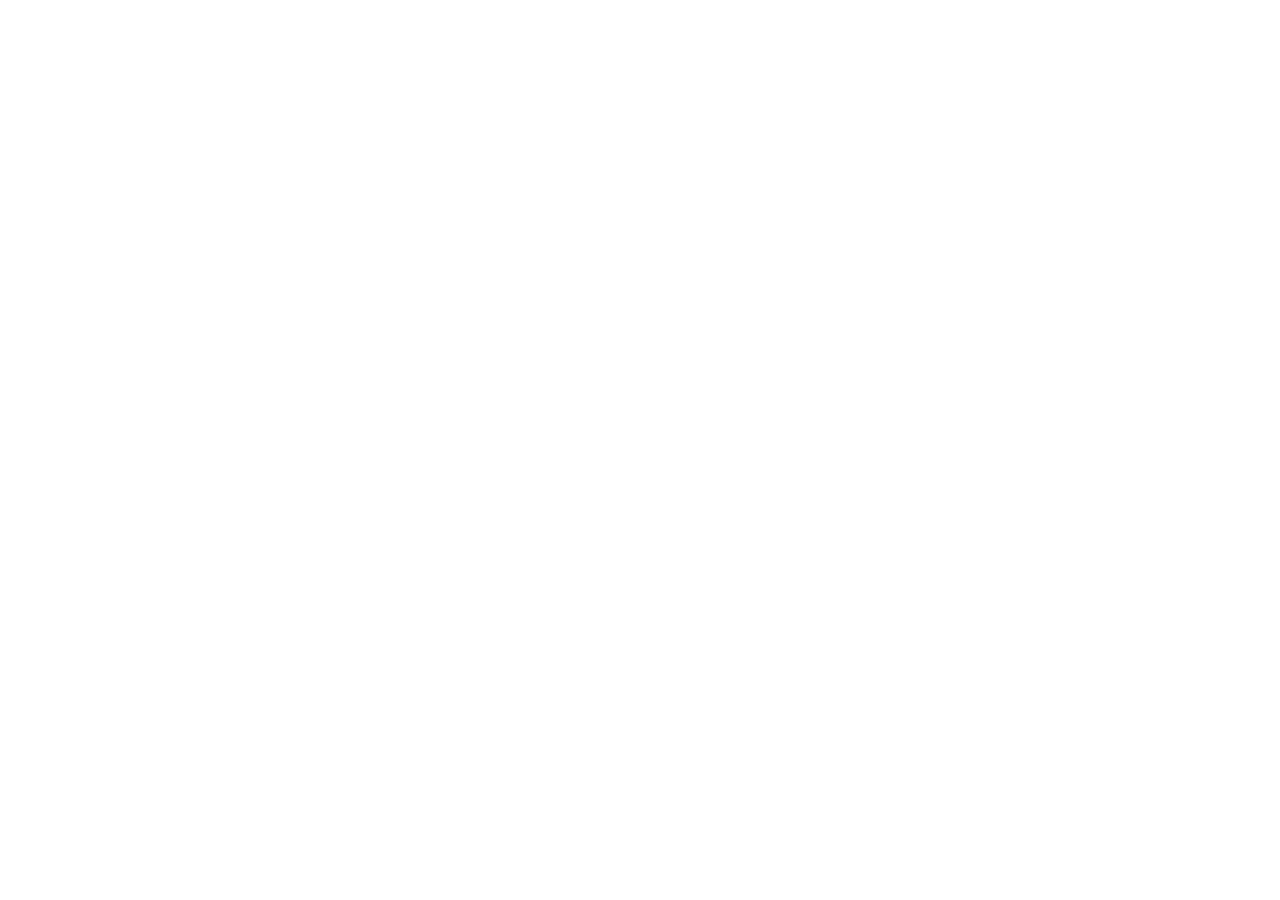
==== index.html @ a7930f32 "Start" ====
<!DOCTYPE html>
<html lang="en">
<head>
    <meta charset="UTF-8">
    <meta name="viewport" content="width=device-width, initial-scale=1.0">
    <!-- <link rel="icon" href="__"> -->
    <link rel="stylesheet" href="./css/main.css">
    <title>SPACE</title>
</head>
<!-- Ulug'bek part -->
<body class="space-body">
    <!-- Site Header -->
    <header class="space-header">
        <div class="container">
            <div class="space"></div>
        </div>
    </header>
    <!-- Site Header -->
    <main>
        <!-- Hero section  -->
        <section class="space-hero-section">
            <div class="container">
                <div class="space-hero"></div>
            </div>
        </section>
        <!-- Hero section  -->
    </main>
    <!-- Site Footer  -->
    <footer class="site-footer">
        <div class="container">
            <div class="footer"></div>
        </div>
    </footer>
    <!-- Site Footer  -->
</body>
</html
---- css/main.css ----
@font-face {
  font-family: "FontName";
  src: url("FileName.eot");
  src: url("FileName.eot?#iefix") format("embedded-opentype"), url("FileName.woff") format("woff"), url("FileName.ttf") format("truetype"), url("FileName.svg#FontName") format("svg");
  font-style: normal;
  font-weight: normal;
}
* {
  margin: 0;
  padding: 0;
  list-style: none;
  text-decoration: none;
  box-sizing: border-box;
}

body {
  font-family: cursive;
}

.visually-hidden {
  position: absolute;
  width: 1px;
  height: 1px;
  margin: -1px;
  border: 0;
  padding: 0;
  white-space: nowrap;
  -webkit-clip-path: inset(100%);
          clip-path: inset(100%);
  clip: rect(0 0 0 0);
  overflow: hidden;
}

.container {
  width: 1200px;
  margin: 0 auto;
  padding: 0 20px;
}

.header {
  display: flex;
  align-items: center;
  justify-content: space-between;
}/*# sourceMappingURL=main.css.map */
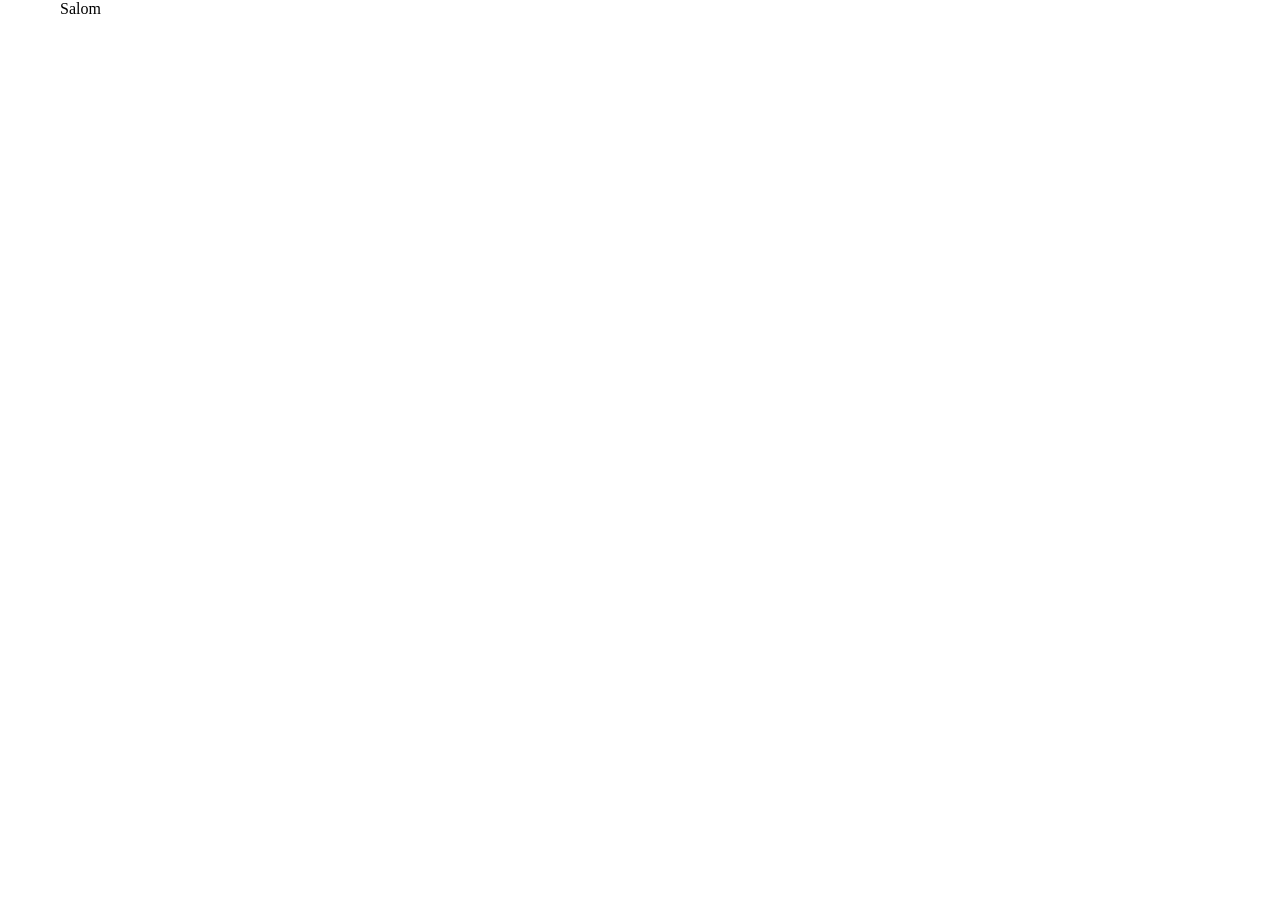
==== commit cfbdb78c: "Finish Space part" ====
--- a/index.html
+++ b/index.html
@@ -12,7 +12,9 @@
     <!-- Site Header -->
     <header class="space-header">
         <div class="container">
-            <div class="space"></div>
+            <div class="space">
+                Salom
+            </div>
         </div>
     </header>
     <!-- Site Header -->
